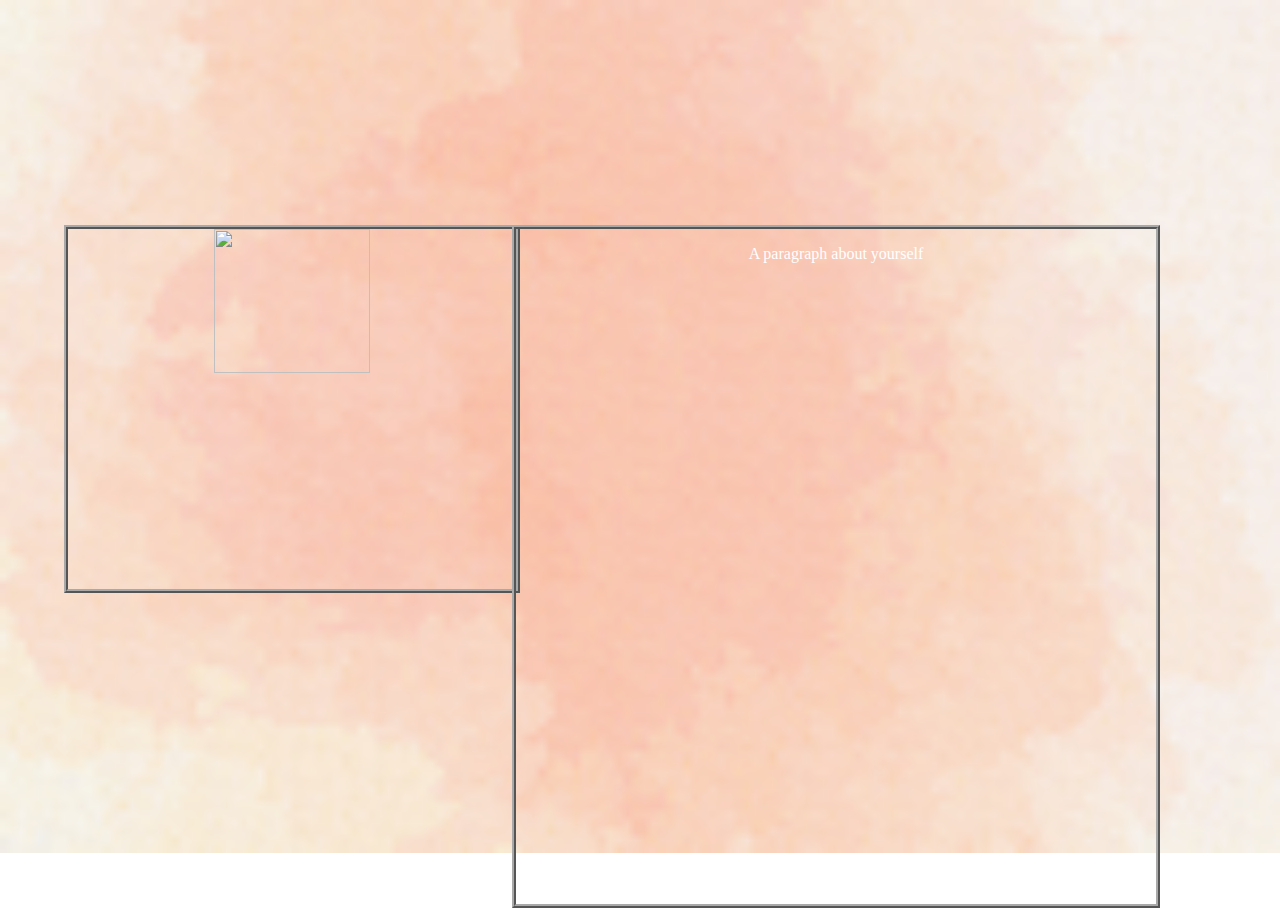
==== html/aboutMe.html @ c35f8b3a "main page" ====
<!DOCTYPE html>
<html lang="en">
<head>
    <meta charset="UTF-8">
    <meta name="viewport" content="width=device-width, initial-scale=1.0">
    <meta http-equiv="X-UA-Compatible" content="ie=edge">
    <link rel="stylesheet" type="text/css" href="../css/aboutMe.css">
    <title>About Sonal</title>
</head>
<body>
    <!--<div id="storyFull">-->
        <img id="profileImg" src=""/>
        <div id="story">
            <p> A paragraph about yourself<p>
        </div>
    <!--</div>-->
</body>
</html>
---- css/aboutMe.css ----
body{
    background: url("../images/back.png") no-repeat;
    background-size: cover;
    color: white; 
    text-align: center;
    font-family: 'Marck Script', cursive;
}
#storyFull{
    position: absolute;
    top:15%;
    /*padding-left: 3%;
    padding-right: 3%;*/

}
#profileImg{
    position: absolute;
    top: 25%;
    left: 5%;
    height: 40%;
    width: 35%;
    border-width: 4px;
    border-style: ridge;
    border-color: darkgrey;
}
#story{
    position: absolute;
    top: 25%;
    left: 40%;
    height: 75%;
    width: 50%;
    border-width: 4px;
    border-style: ridge;
    border-color: darkgrey;
}
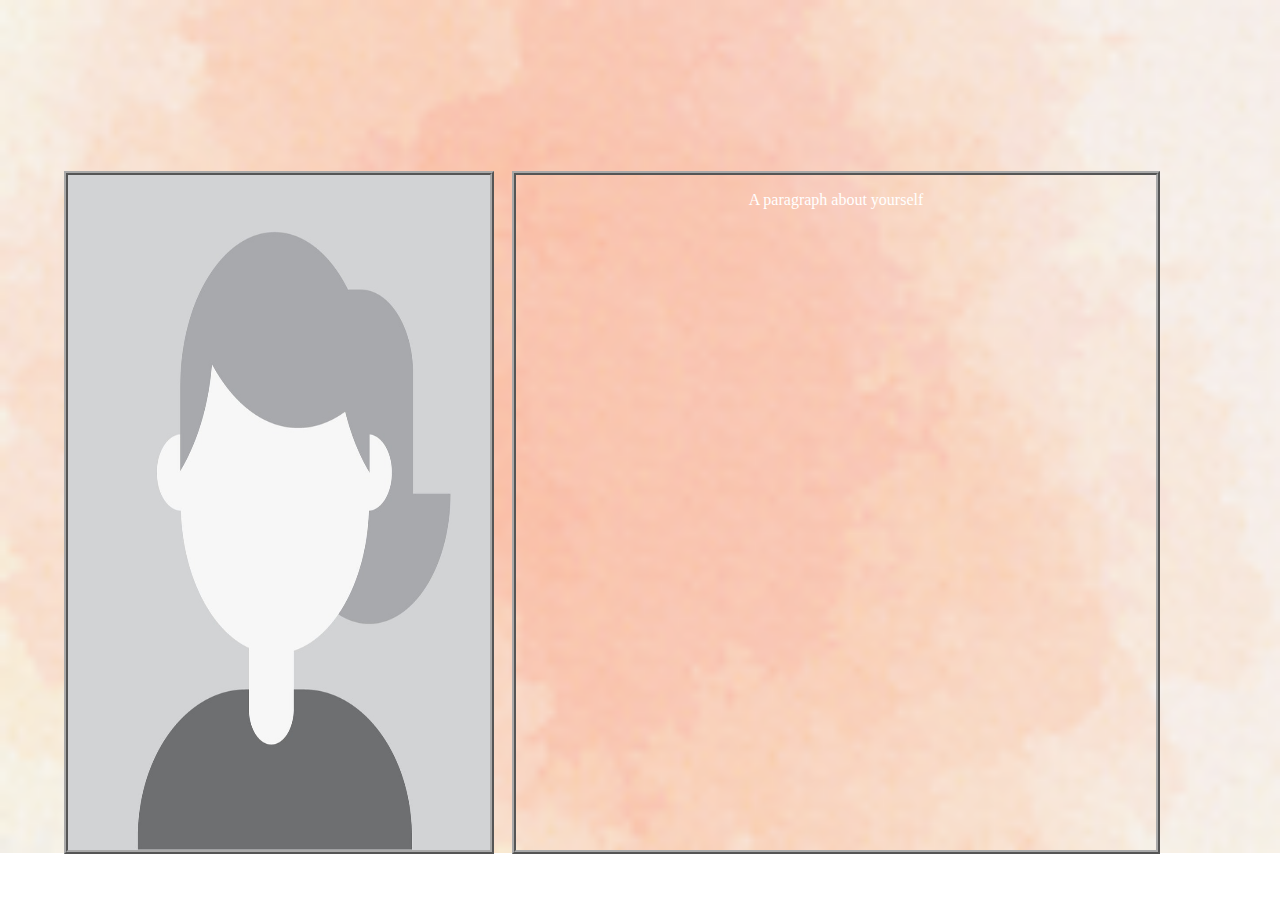
==== commit dade5991: "about page" ====
--- a/html/aboutMe.html
+++ b/html/aboutMe.html
@@ -9,7 +9,7 @@
 </head>
 <body>
     <!--<div id="storyFull">-->
-        <img id="profileImg" src=""/>
+        <img id="profileImg" src="../images/profile.png"/>
         <div id="story">
             <p> A paragraph about yourself<p>
         </div>
--- a/css/aboutMe.css
+++ b/css/aboutMe.css
@@ -14,17 +14,17 @@
 }
 #profileImg{
     position: absolute;
-    top: 25%;
+    top: 19%;
     left: 5%;
-    height: 40%;
-    width: 35%;
+    height: 75%;
+    width: 33%;
     border-width: 4px;
     border-style: ridge;
     border-color: darkgrey;
 }
 #story{
     position: absolute;
-    top: 25%;
+    top: 19%;
     left: 40%;
     height: 75%;
     width: 50%;
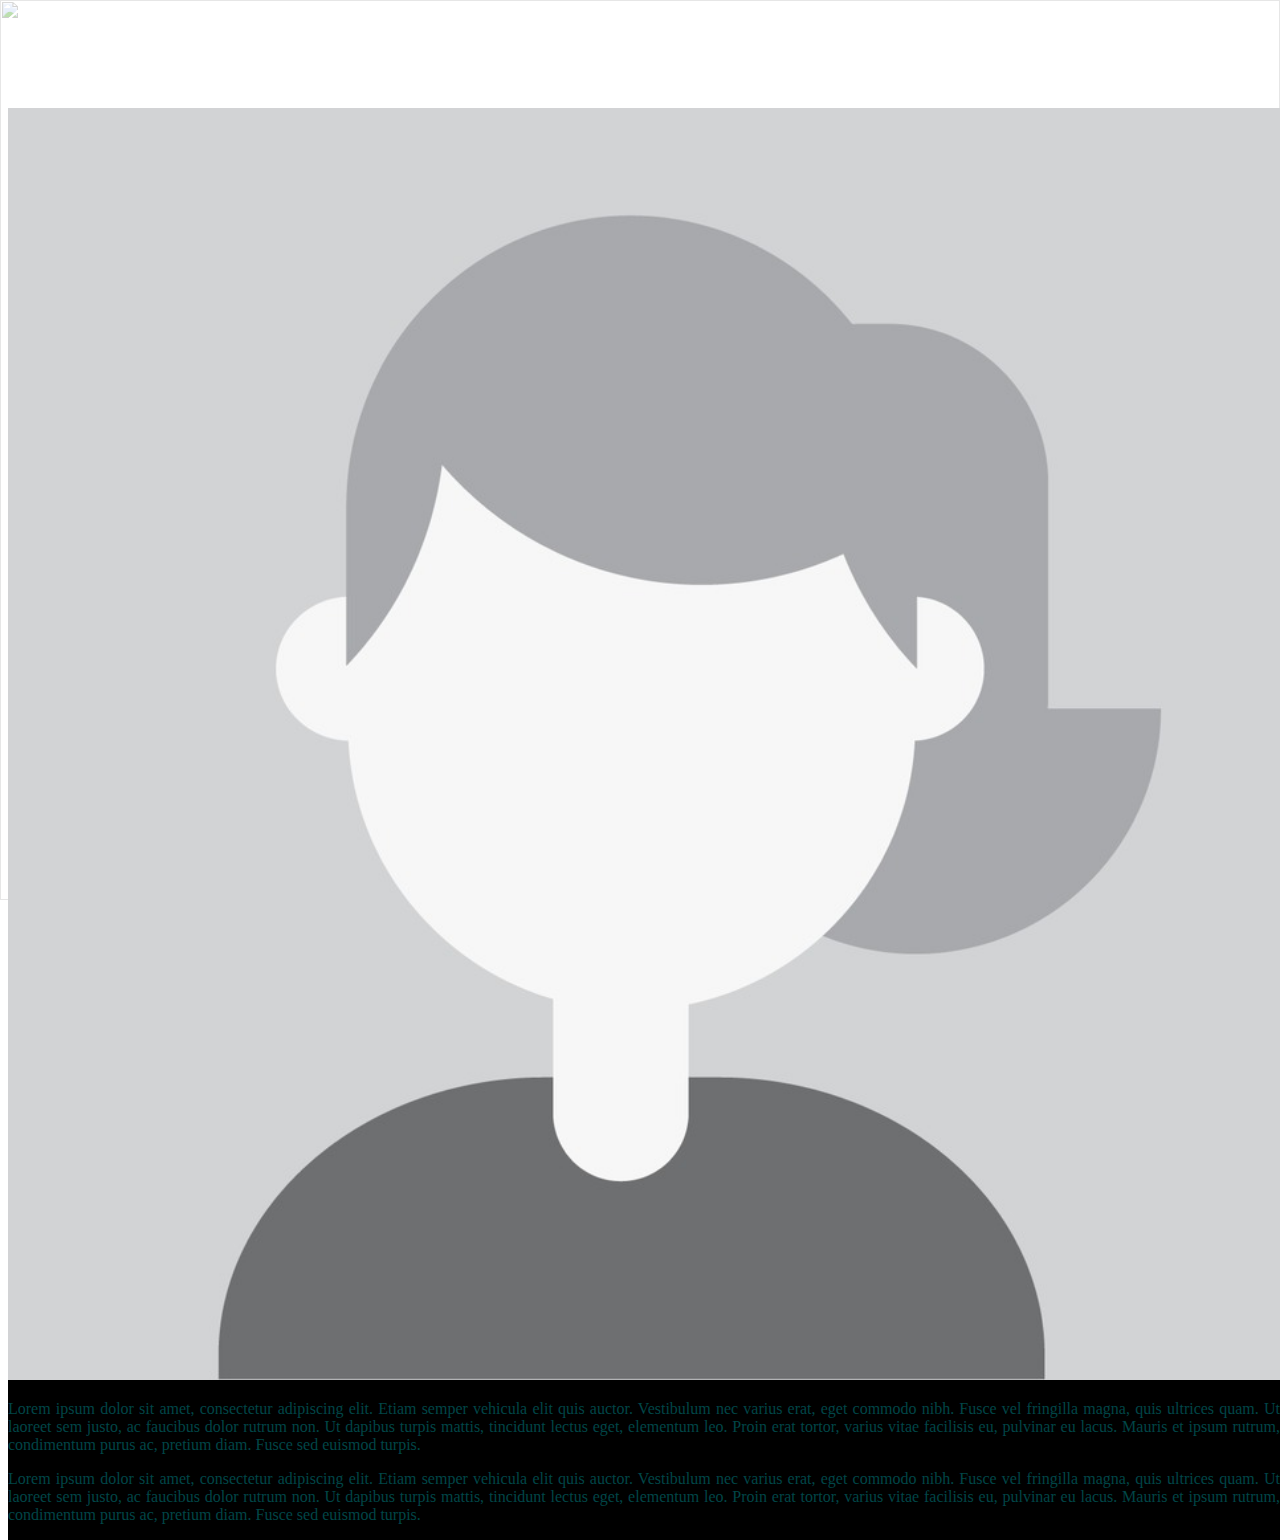
==== commit c246546e: "one page app" ====
--- a/html/aboutMe.html
+++ b/html/aboutMe.html
@@ -4,15 +4,40 @@
     <meta charset="UTF-8">
     <meta name="viewport" content="width=device-width, initial-scale=1.0">
     <meta http-equiv="X-UA-Compatible" content="ie=edge">
+    <link rel="stylesheet" href="https://maxcdn.bootstrapcdn.com/bootstrap/4.0.0-beta.2/css/bootstrap.min.css" integrity="sha384-PsH8R72JQ3SOdhVi3uxftmaW6Vc51MKb0q5P2rRUpPvrszuE4W1povHYgTpBfshb" crossorigin="anonymous">
     <link rel="stylesheet" type="text/css" href="../css/aboutMe.css">
     <title>About Sonal</title>
 </head>
 <body>
-    <!--<div id="storyFull">-->
-        <img id="profileImg" src="../images/profile.png"/>
-        <div id="story">
-            <p> A paragraph about yourself<p>
+    <img id="backgroundImg" src="../images/natureStoneBack.png"/>
+    <div id="secBelow">
+        <a href="#about" id="about">About</a>
+        <a href="/" id="privateClass">Classes</a>
+        <!--<a href="/" id="publicClass">Public Classes</a>
+        <a href="/" id="privateClass">Private Sessions</a>-->
+        <a href="/" id="contact">Contact Me</a>
+        <br/>
+        <br/>
+    </div>
+
+    <div id="main" class="row">    
+        <div id="img" class="col-md-1">
         </div>
-    <!--</div>-->
+        <div id="img" class="col-md-2">
+            <img id="profileImg" src="../images/profile.png"/>
+        </div>
+        <div id="story" class="col-md-8">
+            <p> 
+                Lorem ipsum dolor sit amet, consectetur adipiscing elit. Etiam semper vehicula elit quis auctor. Vestibulum nec varius erat, eget commodo nibh. Fusce vel fringilla magna, quis ultrices quam. Ut laoreet sem justo, ac faucibus dolor rutrum non. Ut dapibus turpis mattis, tincidunt lectus eget, elementum leo. Proin erat tortor, varius vitae facilisis eu, pulvinar eu lacus. Mauris et ipsum rutrum, condimentum purus ac, pretium diam. Fusce sed euismod turpis.
+            <p>
+            <p> 
+                Lorem ipsum dolor sit amet, consectetur adipiscing elit. Etiam semper vehicula elit quis auctor. Vestibulum nec varius erat, eget commodo nibh. Fusce vel fringilla magna, quis ultrices quam. Ut laoreet sem justo, ac faucibus dolor rutrum non. Ut dapibus turpis mattis, tincidunt lectus eget, elementum leo. Proin erat tortor, varius vitae facilisis eu, pulvinar eu lacus. Mauris et ipsum rutrum, condimentum purus ac, pretium diam. Fusce sed euismod turpis.
+            <p>
+        </div>
+        <div id="img" class="col-md-1">
+        </div>
+    </div>
+       
+    
 </body>
 </html>--- a/css/aboutMe.css
+++ b/css/aboutMe.css
@@ -1,34 +1,96 @@
 body{
-    background: url("../images/back.png") no-repeat;
-    background-size: cover;
     color: white; 
     text-align: center;
     font-family: 'Marck Script', cursive;
 }
-#storyFull{
+#backgroundImg{
+    position: fixed;
+    top:0%;
+    left:0%;
+    height:100%;
+    width:100%;
+    opacity:.4;
+    
+}
+#menu{
     position: absolute;
-    top:15%;
-    /*padding-left: 3%;
-    padding-right: 3%;*/
-
+    top: 2%;
+}
+#main{
+    position: absolute;
+    top: 12%;
+     background-color: #000;
+}
+#img{
+    margin:0px;
+    padding:0px;
 }
 #profileImg{
-    position: absolute;
-    top: 19%;
-    left: 5%;
-    height: 75%;
-    width: 33%;
-    border-width: 4px;
+    
+    height:100%;
+    width: 100%;
+    /*border-width: 4px;
     border-style: ridge;
-    border-color: darkgrey;
+    border-color: darkgrey;*/
 }
 #story{
+    margin:0px;
+   color: #004547;
+   text-align: justify;
+}
+#secBelow{
     position: absolute;
-    top: 19%;
-    left: 40%;
-    height: 75%;
-    width: 50%;
-    border-width: 4px;
+    top:2%;
+    right:0%;
+    opacity: 0;
+    animation: type 1s steps(320, end); 
+    /*animation-delay: .5s;*/
+    animation-fill-mode:forwards;
+    font-size: 25px;
+    text-align: center
+}
+a{
+    display:inline;
+    padding-left: 25px;
+    padding-right: 25px;
+    text-decoration: none;
+    color:darkgrey;
+    background-color:transparent;
+}
+a:hover{
+    font-weight: bold;
+    color:#000;
+}
+
+@media screen and (max-width: 415px){
+#main{
+    position: absolute;
+    top: 12%;
+    margin:5px;
+    background-color: #000;
+}
+#profileImg{
+    
+    height:90%;
+    width: 90%;
+    /*border-width: 4px;
     border-style: ridge;
-    border-color: darkgrey;
+    border-color: darkgrey;*/
+}
+#secBelow{
+    position: absolute;
+    top:56%;
+    left:0%;
+    font-size: 25px;
+    text-align: center
+}
+a{
+    display:block;
+    padding-left: 2px;
+    padding-right: 2px;
+    margin-bottom: 2px;
+    text-decoration: none;
+    color:darkgrey;
+    background-color:transparent;
+}
 }